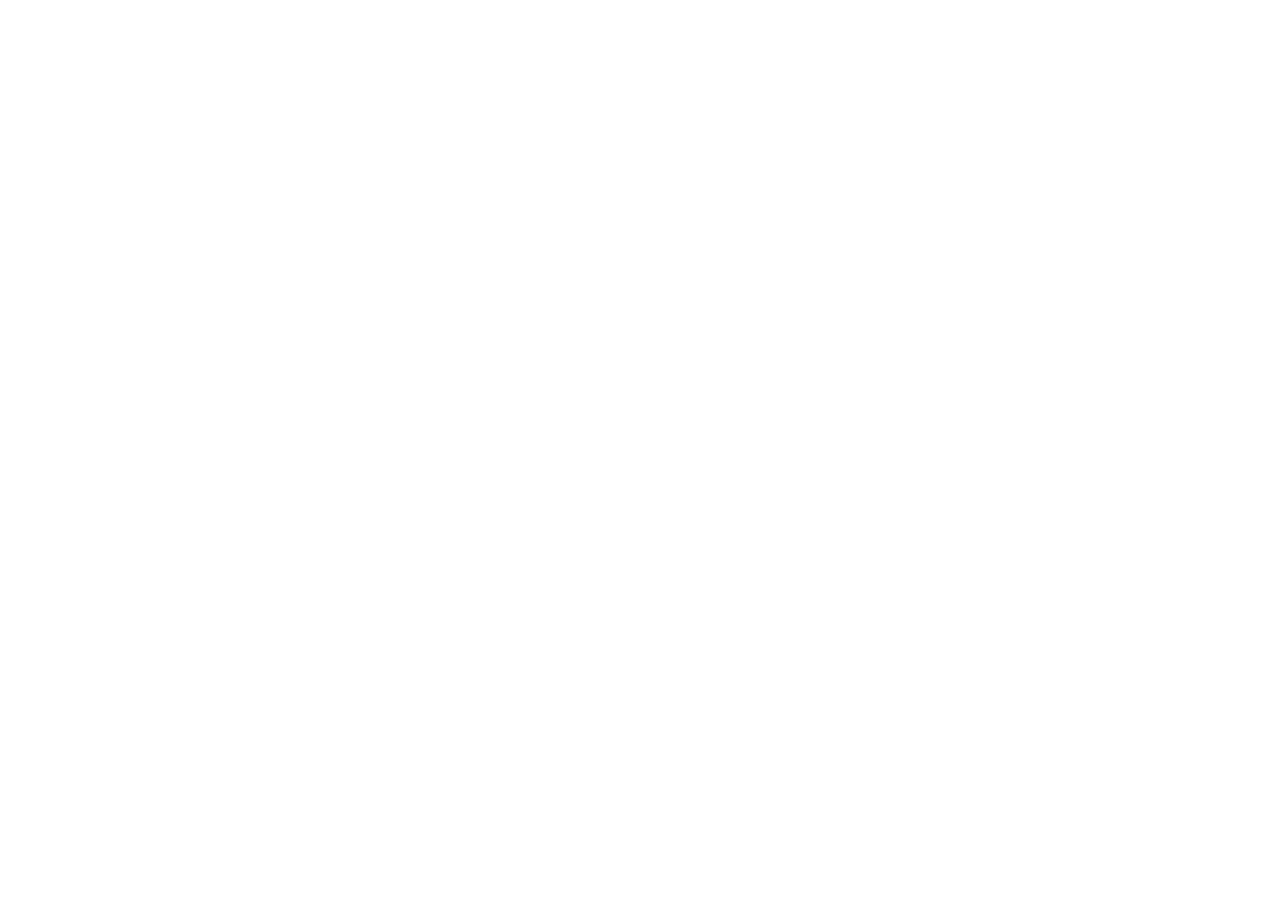
==== page2.html @ 79e6a1f4 "Ver 6 pagina principal fotos agregadas" ====
<!DOCTYPE html>
<html lang="en">

<head>
    <meta charset="UTF-8">
    <meta name="viewport" content="width=device-width, initial-scale=1.0">
    <title>Document</title>
    <link rel="stylesheet" href="./style.css">
    <link rel="stylesheet" href="https://cdn.jsdelivr.net/npm/bootstrap-icons@1.11.1/font/bootstrap-icons.css">
    <link href="https://cdn.jsdelivr.net/npm/bootstrap@5.3.5/dist/css/bootstrap.min.css" rel="stylesheet"
    integrity="sha384-SgOJa3DmI69IUzQ2PVdRZhwQ+dy64/BUtbMJw1MZ8t5HZApcHrRKUc4W0kG879m7" crossorigin="anonymous">
</head>

<body>

</body>

</html>
---- style.css ----
.carousel-control-prev,
.carousel-control-next {
    width: auto;
    opacity: 1;
}

.carousel-control-prev {
    left: 10px;
}

.carousel-control-next {
    right: 10px;
}

.carousel-control-prev-icon,
.carousel-control-next-icon {
    background-size: 50%;
    filter: none;
}

footer {
    background-color: #bebebe !important;
    box-shadow: #8b8787 0px 0px 10px;
}

/* Efectos personalizados */
.hover-effect {
    transition: all 0.3s ease;
}

.hover-effect:hover {
    transform: translateY(-5px);
    box-shadow: 0 10px 20px rgba(0, 0, 0, 0.15) !important;
}

/* Ajuste para la imagen de la card grande */
.card-img-overlay .bg-opacity-25 {
    background: linear-gradient(to top, rgba(0, 0, 0, 0.7) 0%, transparent 100%);
}

/* Asegurar que las imágenes mantengan relación de aspecto */
.object-fit-cover {
    object-fit: cover;
    width: 100%;
}

.card-img-container {
    height: 300px;
    /* Altura fija más grande para las imágenes */
    overflow: hidden;
}

.card-img-container img {
    width: 100%;
    height: 100%;
    object-fit: cover;
    transition: transform 0.3s ease;
}

.card:hover img {
    transform: scale(1.05);
}
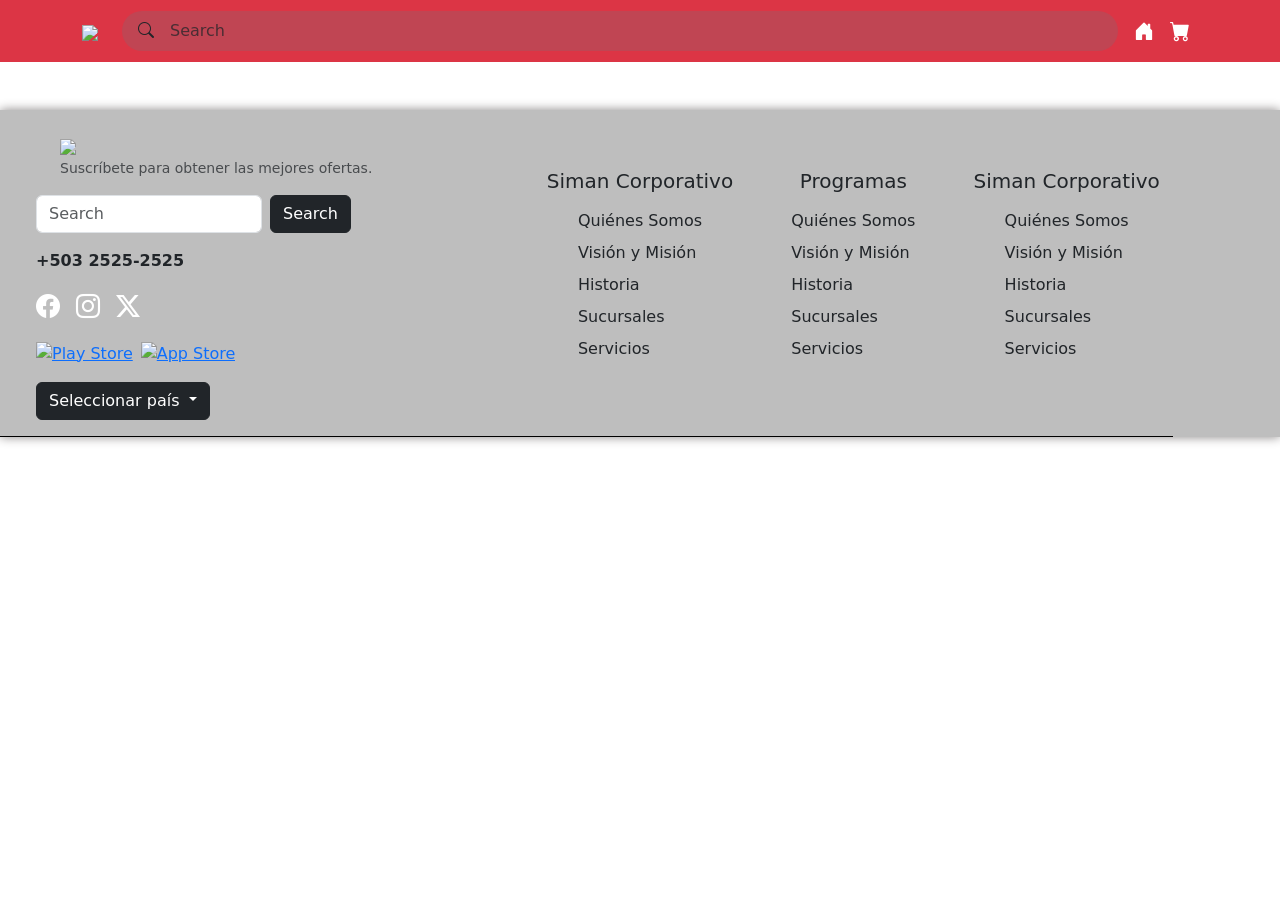
==== commit 6b7c872e: "Ver 6.1 Enlaces" ====
--- a/page2.html
+++ b/page2.html
@@ -4,15 +4,212 @@
 <head>
     <meta charset="UTF-8">
     <meta name="viewport" content="width=device-width, initial-scale=1.0">
-    <title>Document</title>
+    <title>Carrito</title>
     <link rel="stylesheet" href="./style.css">
     <link rel="stylesheet" href="https://cdn.jsdelivr.net/npm/bootstrap-icons@1.11.1/font/bootstrap-icons.css">
     <link href="https://cdn.jsdelivr.net/npm/bootstrap@5.3.5/dist/css/bootstrap.min.css" rel="stylesheet"
-    integrity="sha384-SgOJa3DmI69IUzQ2PVdRZhwQ+dy64/BUtbMJw1MZ8t5HZApcHrRKUc4W0kG879m7" crossorigin="anonymous">
+        integrity="sha384-SgOJa3DmI69IUzQ2PVdRZhwQ+dy64/BUtbMJw1MZ8t5HZApcHrRKUc4W0kG879m7" crossorigin="anonymous">
 </head>
 
 <body>
 
 </body>
-
+<!-- Navbar-->
+<nav class="navbar navbar-expand-lg bg-danger">
+    <div class="container">
+        <button class="navbar-toggler" type="button" data-bs-toggle="collapse" data-bs-target="#navbarExample">
+            <span class="navbar-toggler-icon"></span>
+        </button>
+
+        <a class="navbar-brand" href="#">
+            <img src="https://siman.vtexassets.com/assets/vtex.file-manager-graphql/images/c572d707-532e-46b5-95fd-92bbe236df14___02caa8686a6684d6dae97c291b68bf42.gif"
+                width="200" />
+        </a>
+
+        <div class="collapse navbar-collapse" id="navbarExample">
+            <div class="d-flex justify-content-center w-100 px-2">
+                <form class="w-100 position-relative" style="width: 70%;">
+                    <input type="text" class="form-control border-0 bg-secondary bg-opacity-25 rounded-pill py-2 ps-5"
+                        style="outline: none;" placeholder="Search" />
+                    <span class="position-absolute top-50 start-0 translate-middle-y ms-3">
+                        <i class="bi bi-search"></i>
+                    </span>
+                </form>
+            </div>
+
+            <ul class="navbar-nav ms-auto">
+                <li class="nav-item d-none d-lg-block">
+                    <a class="nav-link active text-white" href="./index.html" title="Home">
+                        <i class="bi bi-house-door-fill fs-5"></i>
+                    </a>
+                </li>
+                <li class="nav-item d-none d-lg-block">
+                    <a class="nav-link text-white" href="./page2.html" title="Carrito">
+                        <i class="bi bi-cart-fill fs-5"></i>
+                    </a>
+                </li>
+                <li class="nav-item d-lg-none">
+                    <a class="nav-link active text-white" href="#">
+                        <i class="bi bi-house-door-fill fs-5 me-2"></i>Home
+                    </a>
+                </li>
+                <li class="nav-item d-lg-none">
+                    <a class="nav-link text-white" href="#">
+                        <i class="bi bi-cart-fill fs-5 me-2"></i>Carrito
+                    </a>
+                </li>
+            </ul>
+        </div>
+    </div>
+</nav>
+
+
+<footer class="mt-5">
+    <div class="row mx-0">
+        <!-- Columna 1 logo siman e informacion de contacto -->
+        <div
+            class="col-lg-5 d-flex flex-column align-items-center align-items-md-start py-3 border-bottom border-md-bottom-0 border-black">
+            <figure class="figure px-5 text-center text-md-start mt-2">
+                <img src="https://tvgt.vtexassets.com/arquivos/logo-footer.png" width="50%" />
+                <figcaption class="figure-caption">Suscríbete para obtener las mejores ofertas.</figcaption>
+            </figure>
+            <form class="d-flex w-70 px-4 mb-3" role="search">
+                <input class="form-control me-2" type="search" placeholder="Search" aria-label="Search">
+                <button class="btn btn-dark" type="submit">Search</button>
+            </form>
+
+            <!-- Número de teléfono -->
+            <div class="px-4 mb-3 w-70">
+                <p class="fw-bold mb-0 text-dark">+503 2525-2525</p>
+            </div>
+
+            <!-- Redes sociales -->
+            <div class="px-4 mb-3 w-70 d-flex gap-3">
+                <a href="#" class="text-white"><i class="bi bi-facebook fs-4"></i></a>
+                <a href="#" class="text-white"><i class="bi bi-instagram fs-4"></i></a>
+                <a href="#" class="text-white"><i class="bi bi-twitter-x fs-4"></i></a>
+            </div>
+
+            <!-- Logos de app stores -->
+            <div class="px-4 mb-3 w-70 d-flex gap-2">
+                <a href="#">
+                    <img src="https://upload.wikimedia.org/wikipedia/commons/thumb/7/78/Google_Play_Store_badge_EN.svg/2560px-Google_Play_Store_badge_EN.svg.png"
+                        alt="Play Store" style="height: 40px;">
+                </a>
+                <a href="#">
+                    <img src="https://upload.wikimedia.org/wikipedia/commons/thumb/3/3c/Download_on_the_App_Store_Badge.svg/2560px-Download_on_the_App_Store_Badge.svg.png"
+                        alt="App Store" style="height: 40px;">
+                </a>
+            </div>
+
+            <!-- Botón para cambiar país -->
+            <div class="px-4 w-70">
+                <div class="dropdown ">
+                    <button class="btn btn-dark dropdown-toggle" type="button" id="countryDropdown"
+                        data-bs-toggle="dropdown" aria-expanded="false">
+                        Seleccionar país
+                    </button>
+                    <ul class="dropdown-menu" aria-labelledby="countryDropdown">
+                        <li><a class="dropdown-item" href="#">El Salvador</a></li>
+                        <li><a class="dropdown-item" href="#">Guatemala</a></li>
+                        <li><a class="dropdown-item" href="#">Costa Rica</a></li>
+                    </ul>
+                </div>
+            </div>
+        </div>
+
+        <!--informacion en general -->
+        <div
+            class="col-lg-2 d-flex flex-column justify-content-center align-items-center py-3 border-bottom border-md-bottom-0 border-md-end border-black">
+            <h5 class="d-none d-lg-block mb-3 text-dark">Siman Corporativo</h5>
+
+            <div class="dropdown d-lg-none">
+                <button class="btn bg-transparent border-0 text-dark dropdown-toggle" type="button"
+                    id="corporateDropdown" data-bs-toggle="dropdown" aria-expanded="false">
+                    Siman Corporativo
+                </button>
+                <ul class="dropdown-menu bg-secondary border-0" aria-labelledby="corporateDropdown">
+                    <li><a class="dropdown-item" href="#">Quiénes Somos</a></li>
+                    <li><a class="dropdown-item" href="#">Visión y Misión</a></li>
+                    <li><a class="dropdown-item" href="#">Historia</a></li>
+                    <li><a class="dropdown-item" href="#">Sucursales</a></li>
+                    <li><a class="dropdown-item" href="#">Servicios</a></li>
+                </ul>
+            </div>
+
+
+            <ul class="list-unstyled d-none d-lg-block text-center text-lg-start">
+                <li class="mb-2"><a href="#" class="text-dark text-decoration-none">Quiénes Somos</a></li>
+                <li class="mb-2"><a href="#" class="text-dark text-decoration-none">Visión y Misión</a></li>
+                <li class="mb-2"><a href="#" class="text-dark text-decoration-none">Historia</a></li>
+                <li class="mb-2"><a href="#" class="text-dark text-decoration-none">Sucursales</a></li>
+                <li><a href="#" class="text-dark text-decoration-none">Servicios</a></li>
+            </ul>
+        </div>
+
+        <div
+            class="col-lg-2 d-flex flex-column justify-content-center align-items-center py-3 border-bottom border-md-bottom-0 border-md-end border-black">
+
+            <h5 class="d-none d-lg-block mb-3 text-dark">Programas</h5>
+
+
+            <div class="dropdown d-lg-none">
+                <button class="btn bg-transparent border-0 text-dark dropdown-toggle" type="button"
+                    id="corporateDropdown" data-bs-toggle="dropdown" aria-expanded="false">
+                    Programas
+                </button>
+                <ul class="dropdown-menu bg-secondary border-0" aria-labelledby="corporateDropdown">
+                    <li><a class="dropdown-item" href="#">Quiénes Somos</a></li>
+                    <li><a class="dropdown-item" href="#">Visión y Misión</a></li>
+                    <li><a class="dropdown-item" href="#">Historia</a></li>
+                    <li><a class="dropdown-item" href="#">Sucursales</a></li>
+                    <li><a class="dropdown-item" href="#">Servicios</a></li>
+                </ul>
+            </div>
+
+
+            <ul class="list-unstyled d-none d-lg-block text-center text-lg-start">
+                <li class="mb-2"><a href="#" class="text-dark text-decoration-none">Quiénes Somos</a></li>
+                <li class="mb-2"><a href="#" class="text-dark text-decoration-none">Visión y Misión</a></li>
+                <li class="mb-2"><a href="#" class="text-dark text-decoration-none">Historia</a></li>
+                <li class="mb-2"><a href="#" class="text-dark text-decoration-none">Sucursales</a></li>
+                <li><a href="#" class="text-dark text-decoration-none">Servicios</a></li>
+            </ul>
+        </div>
+
+        <div
+            class="col-lg-2 d-flex flex-column justify-content-center align-items-center py-3 border-bottom border-md-bottom-0 border-md-end border-black">
+            <h5 class="d-none d-lg-block mb-3 text-dark">Siman Corporativo</h5>
+
+            <div class="dropdown d-lg-none">
+                <button class="btn bg-transparent border-0 text-dark dropdown-toggle" type="button"
+                    id="corporateDropdown" data-bs-toggle="dropdown" aria-expanded="false">
+                    Siman Corporativo
+                </button>
+                <ul class="dropdown-menu bg-secondary border-0" aria-labelledby="corporateDropdown">
+                    <li><a class="dropdown-item" href="#">Quiénes Somos</a></li>
+                    <li><a class="dropdown-item" href="#">Visión y Misión</a></li>
+                    <li><a class="dropdown-item" href="#">Historia</a></li>
+                    <li><a class="dropdown-item" href="#">Sucursales</a></li>
+                    <li><a class="dropdown-item" href="#">Servicios</a></li>
+                </ul>
+            </div>
+
+            <ul class="list-unstyled d-none d-lg-block text-center text-lg-start">
+                <li class="mb-2"><a href="#" class="text-dark text-decoration-none">Quiénes Somos</a></li>
+                <li class="mb-2"><a href="#" class="text-dark text-decoration-none">Visión y Misión</a></li>
+                <li class="mb-2"><a href="#" class="text-dark text-decoration-none">Historia</a></li>
+                <li class="mb-2"><a href="#" class="text-dark text-decoration-none">Sucursales</a></li>
+                <li><a href="#" class="text-dark text-decoration-none">Servicios</a></li>
+            </ul>
+        </div>
+    </div>
+
+</footer>
+
+
+
+<script src="https://cdn.jsdelivr.net/npm/bootstrap@5.3.5/dist/js/bootstrap.bundle.min.js"
+integrity="sha384-k6d4wzSIapyDyv1kpU366/PK5hCdSbCRGRCMv+eplOQJWyd1fbcAu9OCUj5zNLiq"
+crossorigin="anonymous"></script>
 </html>
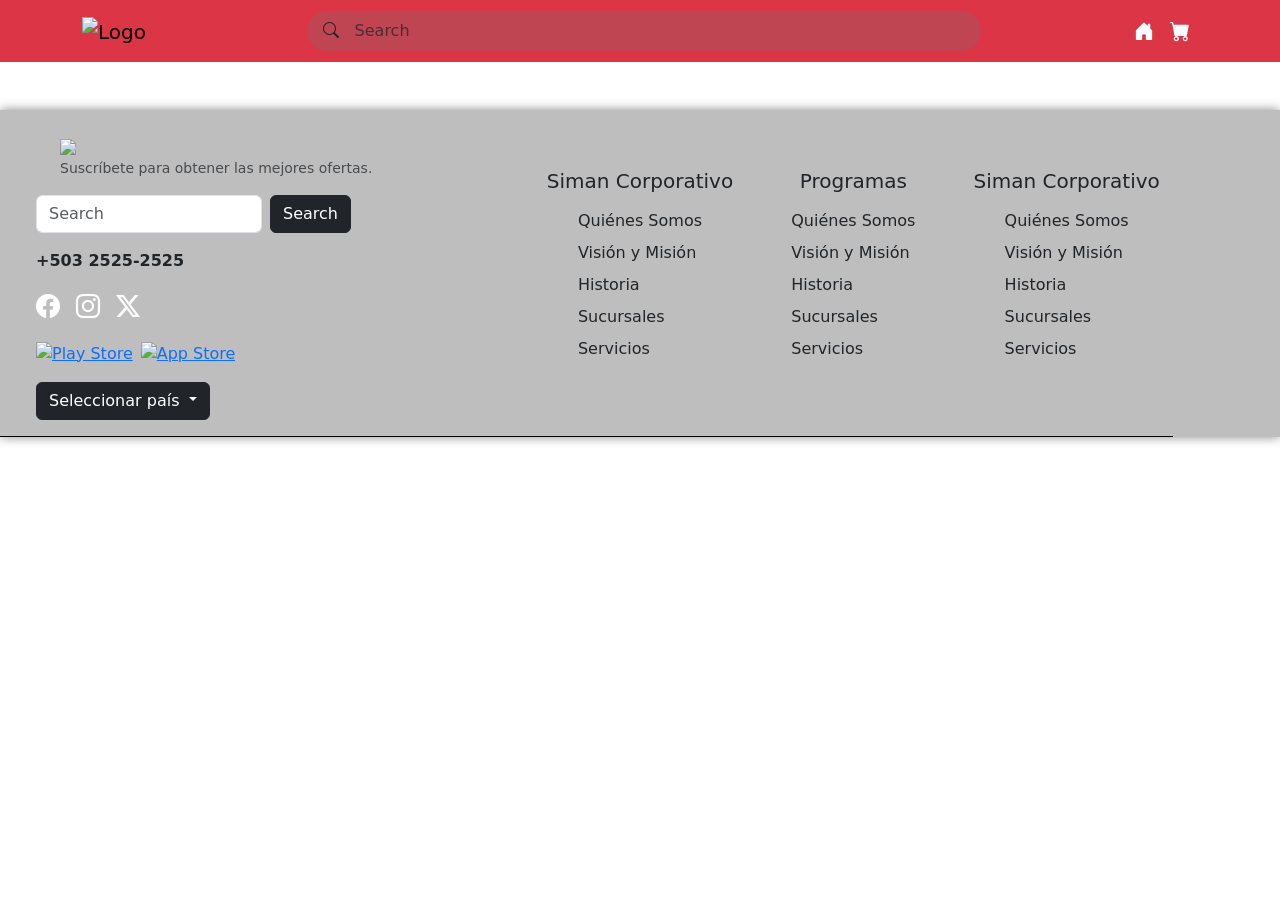
==== commit 9dca6924: "Ver 7.0 pagina principal final" ====
--- a/page2.html
+++ b/page2.html
@@ -14,23 +14,26 @@
 <body>
 
 </body>
-<!-- Navbar-->
+<!-- Navbar -->
 <nav class="navbar navbar-expand-lg bg-danger">
     <div class="container">
-        <button class="navbar-toggler" type="button" data-bs-toggle="collapse" data-bs-target="#navbarExample">
+        <button class="navbar-toggler" type="button" data-bs-toggle="collapse" data-bs-target="#navbarExample"
+            aria-controls="navbarExample" aria-expanded="false" aria-label="Toggle navigation">
             <span class="navbar-toggler-icon"></span>
         </button>
 
-        <a class="navbar-brand" href="#">
+        <a class="navbar-brand" href="./index.html">
             <img src="https://siman.vtexassets.com/assets/vtex.file-manager-graphql/images/c572d707-532e-46b5-95fd-92bbe236df14___02caa8686a6684d6dae97c291b68bf42.gif"
-                width="200" />
+                width="200" alt="Logo" />
         </a>
 
         <div class="collapse navbar-collapse" id="navbarExample">
-            <div class="d-flex justify-content-center w-100 px-2">
-                <form class="w-100 position-relative" style="width: 70%;">
-                    <input type="text" class="form-control border-0 bg-secondary bg-opacity-25 rounded-pill py-2 ps-5"
-                        style="outline: none;" placeholder="Search" />
+            <div class="d-flex justify-content-center w-100">
+                <form class="w-100 position-relative" style="max-width: 70%">
+                    <label for="searchInput" class="visually-hidden">Buscar</label>
+                    <input type="text" id="searchInput"
+                        class="form-control border-0 bg-secondary bg-opacity-25 rounded-pill py-2 ps-5"
+                        placeholder="Search" />
                     <span class="position-absolute top-50 start-0 translate-middle-y ms-3">
                         <i class="bi bi-search"></i>
                     </span>
@@ -39,7 +42,7 @@
 
             <ul class="navbar-nav ms-auto">
                 <li class="nav-item d-none d-lg-block">
-                    <a class="nav-link active text-white" href="./index.html" title="Home">
+                    <a class="nav-link active text-white" href="./index.html" title="Home" aria-current="page">
                         <i class="bi bi-house-door-fill fs-5"></i>
                     </a>
                 </li>
@@ -49,12 +52,12 @@
                     </a>
                 </li>
                 <li class="nav-item d-lg-none">
-                    <a class="nav-link active text-white" href="#">
+                    <a class="nav-link active text-white" href="./index.html" aria-current="page">
                         <i class="bi bi-house-door-fill fs-5 me-2"></i>Home
                     </a>
                 </li>
                 <li class="nav-item d-lg-none">
-                    <a class="nav-link text-white" href="#">
+                    <a class="nav-link text-white" href="./page2.html">
                         <i class="bi bi-cart-fill fs-5 me-2"></i>Carrito
                     </a>
                 </li>
@@ -64,6 +67,7 @@
 </nav>
 
 
+<!-- Footer -->
 <footer class="mt-5">
     <div class="row mx-0">
         <!-- Columna 1 logo siman e informacion de contacto -->
@@ -210,6 +214,7 @@
 
 
 <script src="https://cdn.jsdelivr.net/npm/bootstrap@5.3.5/dist/js/bootstrap.bundle.min.js"
-integrity="sha384-k6d4wzSIapyDyv1kpU366/PK5hCdSbCRGRCMv+eplOQJWyd1fbcAu9OCUj5zNLiq"
-crossorigin="anonymous"></script>
+    integrity="sha384-k6d4wzSIapyDyv1kpU366/PK5hCdSbCRGRCMv+eplOQJWyd1fbcAu9OCUj5zNLiq"
+    crossorigin="anonymous"></script>
+
 </html>
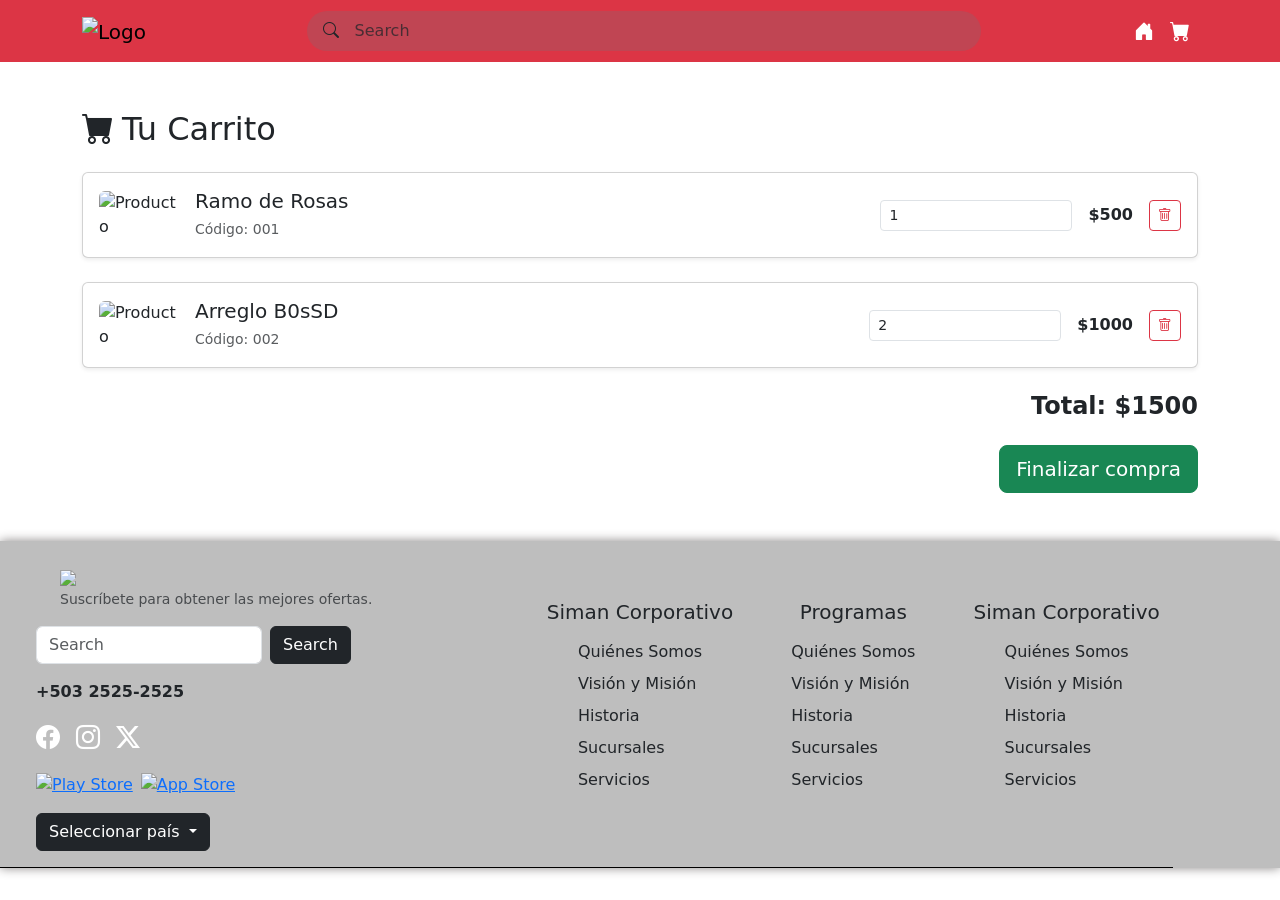
==== commit 9ed615c3: "Ver 8.0 Arreglos y carrito" ====
--- a/page2.html
+++ b/page2.html
@@ -13,208 +13,262 @@
 
 <body>
 
-</body>
-<!-- Navbar -->
-<nav class="navbar navbar-expand-lg bg-danger">
-    <div class="container">
-        <button class="navbar-toggler" type="button" data-bs-toggle="collapse" data-bs-target="#navbarExample"
-            aria-controls="navbarExample" aria-expanded="false" aria-label="Toggle navigation">
-            <span class="navbar-toggler-icon"></span>
-        </button>
-
-        <a class="navbar-brand" href="./index.html">
-            <img src="https://siman.vtexassets.com/assets/vtex.file-manager-graphql/images/c572d707-532e-46b5-95fd-92bbe236df14___02caa8686a6684d6dae97c291b68bf42.gif"
-                width="200" alt="Logo" />
-        </a>
-
-        <div class="collapse navbar-collapse" id="navbarExample">
-            <div class="d-flex justify-content-center w-100">
-                <form class="w-100 position-relative" style="max-width: 70%">
-                    <label for="searchInput" class="visually-hidden">Buscar</label>
-                    <input type="text" id="searchInput"
-                        class="form-control border-0 bg-secondary bg-opacity-25 rounded-pill py-2 ps-5"
-                        placeholder="Search" />
-                    <span class="position-absolute top-50 start-0 translate-middle-y ms-3">
-                        <i class="bi bi-search"></i>
-                    </span>
-                </form>
-            </div>
-
-            <ul class="navbar-nav ms-auto">
-                <li class="nav-item d-none d-lg-block">
-                    <a class="nav-link active text-white" href="./index.html" title="Home" aria-current="page">
-                        <i class="bi bi-house-door-fill fs-5"></i>
-                    </a>
-                </li>
-                <li class="nav-item d-none d-lg-block">
-                    <a class="nav-link text-white" href="./page2.html" title="Carrito">
-                        <i class="bi bi-cart-fill fs-5"></i>
-                    </a>
-                </li>
-                <li class="nav-item d-lg-none">
-                    <a class="nav-link active text-white" href="./index.html" aria-current="page">
-                        <i class="bi bi-house-door-fill fs-5 me-2"></i>Home
-                    </a>
-                </li>
-                <li class="nav-item d-lg-none">
-                    <a class="nav-link text-white" href="./page2.html">
-                        <i class="bi bi-cart-fill fs-5 me-2"></i>Carrito
-                    </a>
-                </li>
-            </ul>
+
+    <!-- Navbar -->
+    <nav class="navbar navbar-expand-lg bg-danger">
+        <div class="container">
+            <button class="navbar-toggler" type="button" data-bs-toggle="collapse" data-bs-target="#navbarExample"
+                aria-controls="navbarExample" aria-expanded="false" aria-label="Toggle navigation">
+                <span class="navbar-toggler-icon"></span>
+            </button>
+            <!-- Logo -->
+            <a class="navbar-brand" href="./index.html">
+                <img src="https://siman.vtexassets.com/assets/vtex.file-manager-graphql/images/c572d707-532e-46b5-95fd-92bbe236df14___02caa8686a6684d6dae97c291b68bf42.gif"
+                    width="200" alt="Logo" />
+            </a>
+            <!-- Buscador y enlaces -->
+            <div class="collapse navbar-collapse" id="navbarExample">
+                <div class="d-flex justify-content-center w-100">
+                    <form class="w-100 position-relative" style="max-width: 70%">
+                        <label for="searchInput" class="visually-hidden">Buscar</label>
+                        <input type="text" id="searchInput"
+                            class="form-control border-0 bg-secondary bg-opacity-25 rounded-pill py-2 ps-5"
+                            placeholder="Search" />
+                        <span class="position-absolute top-50 start-0 translate-middle-y ms-3">
+                            <i class="bi bi-search"></i>
+                        </span>
+                    </form>
+                </div>
+
+                <ul class="navbar-nav ms-auto">
+                    <li class="nav-item d-none d-lg-block">
+                        <a class="nav-link active text-white" href="./index.html" title="Home" aria-current="page">
+                            <i class="bi bi-house-door-fill fs-5"></i>
+                        </a>
+                    </li>
+                    <li class="nav-item d-none d-lg-block">
+                        <a class="nav-link text-white" href="./page2.html" title="Carrito">
+                            <i class="bi bi-cart-fill fs-5"></i>
+                        </a>
+                    </li>
+                    <li class="nav-item d-lg-none">
+                        <a class="nav-link active text-white" href="./index.html" aria-current="page">
+                            <i class="bi bi-house-door-fill fs-5 me-2"></i>Home
+                        </a>
+                    </li>
+                    <li class="nav-item d-lg-none">
+                        <a class="nav-link text-white" href="./page2.html">
+                            <i class="bi bi-cart-fill fs-5 me-2"></i>Carrito
+                        </a>
+                    </li>
+                </ul>
+            </div>
+        </div>
+    </nav>
+
+
+    <!-- Carrito -->
+    <div class="container my-5">
+        <h2 class="mb-4"><i class="bi bi-cart-fill me-2"></i>Tu Carrito</h2>
+
+        <div class="row g-4">
+            <!-- Producto 1 -->
+            <div class="col-12">
+                <div class="card shadow-sm">
+                    <div class="card-body d-flex flex-column flex-md-row align-items-center justify-content-between">
+                        <div class="d-flex align-items-center">
+                            <img src="https://siman.vtexassets.com/arquivos/ids/6806793-500-auto?v=638816514966930000&width=500&height=auto&aspect=true" class="rounded me-3" alt="Producto" width="80">
+                            <div>
+                                <h5 class="mb-1">Ramo de Rosas</h5>
+                                <small class="text-muted">Código: 001</small>
+                            </div>
+                        </div>
+                        <div class="mt-3 mt-md-0 d-flex align-items-center gap-3">
+                            <input type="number" class="form-control form-control-sm w-auto" value="1" min="1">
+                            <span class="fw-bold">$500</span>
+                            <button class="btn btn-sm btn-outline-danger"><i class="bi bi-trash"></i></button>
+                        </div>
+                    </div>
+                </div>
+            </div>
+
+            <!-- Producto 2 -->
+            <div class="col-12">
+                <div class="card shadow-sm">
+                    <div class="card-body d-flex flex-column flex-md-row align-items-center justify-content-between">
+                        <div class="d-flex align-items-center">
+                            <img src="https://siman.vtexassets.com/arquivos/ids/6806819-500-auto?v=638809593708270000&width=500&height=auto&aspect=true" class="rounded me-3" alt="Producto" width="80">
+                            <div>
+                                <h5 class="mb-1">Arreglo B0sSD</h5>
+                                <small class="text-muted">Código: 002</small>
+                            </div>
+                        </div>
+                        <div class="mt-3 mt-md-0 d-flex align-items-center gap-3">
+                            <input type="number" class="form-control form-control-sm w-auto" value="2" min="1">
+                            <span class="fw-bold">$1000</span>
+                            <button class="btn btn-sm btn-outline-danger"><i class="bi bi-trash"></i></button>
+                        </div>
+                    </div>
+                </div>
+            </div>
+
+            <!-- Resumen -->
+            <div class="col-12 text-end">
+                <h4 class="fw-bold">Total: $1500</h4>
+                <button class="btn btn-success btn-lg mt-3">Finalizar compra</button>
+            </div>
         </div>
     </div>
-</nav>
-
-
-<!-- Footer -->
-<footer class="mt-5">
-    <div class="row mx-0">
-        <!-- Columna 1 logo siman e informacion de contacto -->
-        <div
-            class="col-lg-5 d-flex flex-column align-items-center align-items-md-start py-3 border-bottom border-md-bottom-0 border-black">
-            <figure class="figure px-5 text-center text-md-start mt-2">
-                <img src="https://tvgt.vtexassets.com/arquivos/logo-footer.png" width="50%" />
-                <figcaption class="figure-caption">Suscríbete para obtener las mejores ofertas.</figcaption>
-            </figure>
-            <form class="d-flex w-70 px-4 mb-3" role="search">
-                <input class="form-control me-2" type="search" placeholder="Search" aria-label="Search">
-                <button class="btn btn-dark" type="submit">Search</button>
-            </form>
-
-            <!-- Número de teléfono -->
-            <div class="px-4 mb-3 w-70">
-                <p class="fw-bold mb-0 text-dark">+503 2525-2525</p>
-            </div>
-
-            <!-- Redes sociales -->
-            <div class="px-4 mb-3 w-70 d-flex gap-3">
-                <a href="#" class="text-white"><i class="bi bi-facebook fs-4"></i></a>
-                <a href="#" class="text-white"><i class="bi bi-instagram fs-4"></i></a>
-                <a href="#" class="text-white"><i class="bi bi-twitter-x fs-4"></i></a>
-            </div>
-
-            <!-- Logos de app stores -->
-            <div class="px-4 mb-3 w-70 d-flex gap-2">
-                <a href="#">
-                    <img src="https://upload.wikimedia.org/wikipedia/commons/thumb/7/78/Google_Play_Store_badge_EN.svg/2560px-Google_Play_Store_badge_EN.svg.png"
-                        alt="Play Store" style="height: 40px;">
-                </a>
-                <a href="#">
-                    <img src="https://upload.wikimedia.org/wikipedia/commons/thumb/3/3c/Download_on_the_App_Store_Badge.svg/2560px-Download_on_the_App_Store_Badge.svg.png"
-                        alt="App Store" style="height: 40px;">
-                </a>
-            </div>
-
-            <!-- Botón para cambiar país -->
-            <div class="px-4 w-70">
-                <div class="dropdown ">
-                    <button class="btn btn-dark dropdown-toggle" type="button" id="countryDropdown"
-                        data-bs-toggle="dropdown" aria-expanded="false">
-                        Seleccionar país
+
+    <!-- Footer -->
+    <footer class="mt-5">
+        <div class="row mx-0">
+            <!-- Columna 1 logo siman e informacion de contacto -->
+            <div
+                class="col-lg-5 d-flex flex-column align-items-center align-items-md-start py-3 border-bottom border-md-bottom-0 border-black">
+                <figure class="figure px-5 text-center text-md-start mt-2">
+                    <img src="https://tvgt.vtexassets.com/arquivos/logo-footer.png" width="50%" />
+                    <figcaption class="figure-caption">Suscríbete para obtener las mejores ofertas.</figcaption>
+                </figure>
+                <form class="d-flex w-70 px-4 mb-3" role="search">
+                    <input class="form-control me-2" type="search" placeholder="Search" aria-label="Search">
+                    <button class="btn btn-dark" type="submit">Search</button>
+                </form>
+
+                <!-- Número de teléfono -->
+                <div class="px-4 mb-3 w-70">
+                    <p class="fw-bold mb-0 text-dark">+503 2525-2525</p>
+                </div>
+
+                <!-- Redes sociales -->
+                <div class="px-4 mb-3 w-70 d-flex gap-3">
+                    <a href="#" class="text-white"><i class="bi bi-facebook fs-4"></i></a>
+                    <a href="#" class="text-white"><i class="bi bi-instagram fs-4"></i></a>
+                    <a href="#" class="text-white"><i class="bi bi-twitter-x fs-4"></i></a>
+                </div>
+
+                <!-- Logos de app stores -->
+                <div class="px-4 mb-3 w-70 d-flex gap-2">
+                    <a href="#">
+                        <img src="https://upload.wikimedia.org/wikipedia/commons/thumb/7/78/Google_Play_Store_badge_EN.svg/2560px-Google_Play_Store_badge_EN.svg.png"
+                            alt="Play Store" style="height: 40px;">
+                    </a>
+                    <a href="#">
+                        <img src="https://upload.wikimedia.org/wikipedia/commons/thumb/3/3c/Download_on_the_App_Store_Badge.svg/2560px-Download_on_the_App_Store_Badge.svg.png"
+                            alt="App Store" style="height: 40px;">
+                    </a>
+                </div>
+
+                <!-- Botón para cambiar país -->
+                <div class="px-4 w-70">
+                    <div class="dropdown ">
+                        <button class="btn btn-dark dropdown-toggle" type="button" id="countryDropdown"
+                            data-bs-toggle="dropdown" aria-expanded="false">
+                            Seleccionar país
+                        </button>
+                        <ul class="dropdown-menu" aria-labelledby="countryDropdown">
+                            <li><a class="dropdown-item" href="#">El Salvador</a></li>
+                            <li><a class="dropdown-item" href="#">Guatemala</a></li>
+                            <li><a class="dropdown-item" href="#">Costa Rica</a></li>
+                        </ul>
+                    </div>
+                </div>
+            </div>
+
+            <!--informacion en general -->
+            <div
+                class="col-lg-2 d-flex flex-column justify-content-center align-items-center py-3 border-bottom border-md-bottom-0 border-md-end border-black">
+                <h5 class="d-none d-lg-block mb-3 text-dark">Siman Corporativo</h5>
+
+                <div class="dropdown d-lg-none">
+                    <button class="btn bg-transparent border-0 text-dark dropdown-toggle" type="button"
+                        id="corporateDropdown" data-bs-toggle="dropdown" aria-expanded="false">
+                        Siman Corporativo
                     </button>
-                    <ul class="dropdown-menu" aria-labelledby="countryDropdown">
-                        <li><a class="dropdown-item" href="#">El Salvador</a></li>
-                        <li><a class="dropdown-item" href="#">Guatemala</a></li>
-                        <li><a class="dropdown-item" href="#">Costa Rica</a></li>
+                    <ul class="dropdown-menu bg-secondary border-0" aria-labelledby="corporateDropdown">
+                        <li><a class="dropdown-item" href="#">Quiénes Somos</a></li>
+                        <li><a class="dropdown-item" href="#">Visión y Misión</a></li>
+                        <li><a class="dropdown-item" href="#">Historia</a></li>
+                        <li><a class="dropdown-item" href="#">Sucursales</a></li>
+                        <li><a class="dropdown-item" href="#">Servicios</a></li>
                     </ul>
                 </div>
+
+
+                <ul class="list-unstyled d-none d-lg-block text-center text-lg-start">
+                    <li class="mb-2"><a href="#" class="text-dark text-decoration-none">Quiénes Somos</a></li>
+                    <li class="mb-2"><a href="#" class="text-dark text-decoration-none">Visión y Misión</a></li>
+                    <li class="mb-2"><a href="#" class="text-dark text-decoration-none">Historia</a></li>
+                    <li class="mb-2"><a href="#" class="text-dark text-decoration-none">Sucursales</a></li>
+                    <li><a href="#" class="text-dark text-decoration-none">Servicios</a></li>
+                </ul>
+            </div>
+
+            <div
+                class="col-lg-2 d-flex flex-column justify-content-center align-items-center py-3 border-bottom border-md-bottom-0 border-md-end border-black">
+
+                <h5 class="d-none d-lg-block mb-3 text-dark">Programas</h5>
+
+
+                <div class="dropdown d-lg-none">
+                    <button class="btn bg-transparent border-0 text-dark dropdown-toggle" type="button"
+                        id="corporateDropdown" data-bs-toggle="dropdown" aria-expanded="false">
+                        Programas
+                    </button>
+                    <ul class="dropdown-menu bg-secondary border-0" aria-labelledby="corporateDropdown">
+                        <li><a class="dropdown-item" href="#">Quiénes Somos</a></li>
+                        <li><a class="dropdown-item" href="#">Visión y Misión</a></li>
+                        <li><a class="dropdown-item" href="#">Historia</a></li>
+                        <li><a class="dropdown-item" href="#">Sucursales</a></li>
+                        <li><a class="dropdown-item" href="#">Servicios</a></li>
+                    </ul>
+                </div>
+
+
+                <ul class="list-unstyled d-none d-lg-block text-center text-lg-start">
+                    <li class="mb-2"><a href="#" class="text-dark text-decoration-none">Quiénes Somos</a></li>
+                    <li class="mb-2"><a href="#" class="text-dark text-decoration-none">Visión y Misión</a></li>
+                    <li class="mb-2"><a href="#" class="text-dark text-decoration-none">Historia</a></li>
+                    <li class="mb-2"><a href="#" class="text-dark text-decoration-none">Sucursales</a></li>
+                    <li><a href="#" class="text-dark text-decoration-none">Servicios</a></li>
+                </ul>
+            </div>
+
+            <div
+                class="col-lg-2 d-flex flex-column justify-content-center align-items-center py-3 border-bottom border-md-bottom-0 border-md-end border-black">
+                <h5 class="d-none d-lg-block mb-3 text-dark">Siman Corporativo</h5>
+
+                <div class="dropdown d-lg-none">
+                    <button class="btn bg-transparent border-0 text-dark dropdown-toggle" type="button"
+                        id="corporateDropdown" data-bs-toggle="dropdown" aria-expanded="false">
+                        Siman Corporativo
+                    </button>
+                    <ul class="dropdown-menu bg-secondary border-0" aria-labelledby="corporateDropdown">
+                        <li><a class="dropdown-item" href="#">Quiénes Somos</a></li>
+                        <li><a class="dropdown-item" href="#">Visión y Misión</a></li>
+                        <li><a class="dropdown-item" href="#">Historia</a></li>
+                        <li><a class="dropdown-item" href="#">Sucursales</a></li>
+                        <li><a class="dropdown-item" href="#">Servicios</a></li>
+                    </ul>
+                </div>
+
+                <ul class="list-unstyled d-none d-lg-block text-center text-lg-start">
+                    <li class="mb-2"><a href="#" class="text-dark text-decoration-none">Quiénes Somos</a></li>
+                    <li class="mb-2"><a href="#" class="text-dark text-decoration-none">Visión y Misión</a></li>
+                    <li class="mb-2"><a href="#" class="text-dark text-decoration-none">Historia</a></li>
+                    <li class="mb-2"><a href="#" class="text-dark text-decoration-none">Sucursales</a></li>
+                    <li><a href="#" class="text-dark text-decoration-none">Servicios</a></li>
+                </ul>
             </div>
         </div>
 
-        <!--informacion en general -->
-        <div
-            class="col-lg-2 d-flex flex-column justify-content-center align-items-center py-3 border-bottom border-md-bottom-0 border-md-end border-black">
-            <h5 class="d-none d-lg-block mb-3 text-dark">Siman Corporativo</h5>
-
-            <div class="dropdown d-lg-none">
-                <button class="btn bg-transparent border-0 text-dark dropdown-toggle" type="button"
-                    id="corporateDropdown" data-bs-toggle="dropdown" aria-expanded="false">
-                    Siman Corporativo
-                </button>
-                <ul class="dropdown-menu bg-secondary border-0" aria-labelledby="corporateDropdown">
-                    <li><a class="dropdown-item" href="#">Quiénes Somos</a></li>
-                    <li><a class="dropdown-item" href="#">Visión y Misión</a></li>
-                    <li><a class="dropdown-item" href="#">Historia</a></li>
-                    <li><a class="dropdown-item" href="#">Sucursales</a></li>
-                    <li><a class="dropdown-item" href="#">Servicios</a></li>
-                </ul>
-            </div>
-
-
-            <ul class="list-unstyled d-none d-lg-block text-center text-lg-start">
-                <li class="mb-2"><a href="#" class="text-dark text-decoration-none">Quiénes Somos</a></li>
-                <li class="mb-2"><a href="#" class="text-dark text-decoration-none">Visión y Misión</a></li>
-                <li class="mb-2"><a href="#" class="text-dark text-decoration-none">Historia</a></li>
-                <li class="mb-2"><a href="#" class="text-dark text-decoration-none">Sucursales</a></li>
-                <li><a href="#" class="text-dark text-decoration-none">Servicios</a></li>
-            </ul>
-        </div>
-
-        <div
-            class="col-lg-2 d-flex flex-column justify-content-center align-items-center py-3 border-bottom border-md-bottom-0 border-md-end border-black">
-
-            <h5 class="d-none d-lg-block mb-3 text-dark">Programas</h5>
-
-
-            <div class="dropdown d-lg-none">
-                <button class="btn bg-transparent border-0 text-dark dropdown-toggle" type="button"
-                    id="corporateDropdown" data-bs-toggle="dropdown" aria-expanded="false">
-                    Programas
-                </button>
-                <ul class="dropdown-menu bg-secondary border-0" aria-labelledby="corporateDropdown">
-                    <li><a class="dropdown-item" href="#">Quiénes Somos</a></li>
-                    <li><a class="dropdown-item" href="#">Visión y Misión</a></li>
-                    <li><a class="dropdown-item" href="#">Historia</a></li>
-                    <li><a class="dropdown-item" href="#">Sucursales</a></li>
-                    <li><a class="dropdown-item" href="#">Servicios</a></li>
-                </ul>
-            </div>
-
-
-            <ul class="list-unstyled d-none d-lg-block text-center text-lg-start">
-                <li class="mb-2"><a href="#" class="text-dark text-decoration-none">Quiénes Somos</a></li>
-                <li class="mb-2"><a href="#" class="text-dark text-decoration-none">Visión y Misión</a></li>
-                <li class="mb-2"><a href="#" class="text-dark text-decoration-none">Historia</a></li>
-                <li class="mb-2"><a href="#" class="text-dark text-decoration-none">Sucursales</a></li>
-                <li><a href="#" class="text-dark text-decoration-none">Servicios</a></li>
-            </ul>
-        </div>
-
-        <div
-            class="col-lg-2 d-flex flex-column justify-content-center align-items-center py-3 border-bottom border-md-bottom-0 border-md-end border-black">
-            <h5 class="d-none d-lg-block mb-3 text-dark">Siman Corporativo</h5>
-
-            <div class="dropdown d-lg-none">
-                <button class="btn bg-transparent border-0 text-dark dropdown-toggle" type="button"
-                    id="corporateDropdown" data-bs-toggle="dropdown" aria-expanded="false">
-                    Siman Corporativo
-                </button>
-                <ul class="dropdown-menu bg-secondary border-0" aria-labelledby="corporateDropdown">
-                    <li><a class="dropdown-item" href="#">Quiénes Somos</a></li>
-                    <li><a class="dropdown-item" href="#">Visión y Misión</a></li>
-                    <li><a class="dropdown-item" href="#">Historia</a></li>
-                    <li><a class="dropdown-item" href="#">Sucursales</a></li>
-                    <li><a class="dropdown-item" href="#">Servicios</a></li>
-                </ul>
-            </div>
-
-            <ul class="list-unstyled d-none d-lg-block text-center text-lg-start">
-                <li class="mb-2"><a href="#" class="text-dark text-decoration-none">Quiénes Somos</a></li>
-                <li class="mb-2"><a href="#" class="text-dark text-decoration-none">Visión y Misión</a></li>
-                <li class="mb-2"><a href="#" class="text-dark text-decoration-none">Historia</a></li>
-                <li class="mb-2"><a href="#" class="text-dark text-decoration-none">Sucursales</a></li>
-                <li><a href="#" class="text-dark text-decoration-none">Servicios</a></li>
-            </ul>
-        </div>
-    </div>
-
-</footer>
-
-
-
-<script src="https://cdn.jsdelivr.net/npm/bootstrap@5.3.5/dist/js/bootstrap.bundle.min.js"
-    integrity="sha384-k6d4wzSIapyDyv1kpU366/PK5hCdSbCRGRCMv+eplOQJWyd1fbcAu9OCUj5zNLiq"
-    crossorigin="anonymous"></script>
+    </footer>
+
+
+
+    <script src="https://cdn.jsdelivr.net/npm/bootstrap@5.3.5/dist/js/bootstrap.bundle.min.js"
+        integrity="sha384-k6d4wzSIapyDyv1kpU366/PK5hCdSbCRGRCMv+eplOQJWyd1fbcAu9OCUj5zNLiq"
+        crossorigin="anonymous"></script>
+</body>
 
 </html>
--- a/style.css
+++ b/style.css
@@ -23,7 +23,6 @@
     box-shadow: #8b8787 0px 0px 10px;
 }
 
-/* Efectos personalizados */
 .hover-effect {
     transition: all 0.3s ease;
 }
@@ -33,12 +32,10 @@
     box-shadow: 0 10px 20px rgba(0, 0, 0, 0.15) !important;
 }
 
-/* Ajuste para la imagen de la card grande */
 .card-img-overlay .bg-opacity-25 {
     background: linear-gradient(to top, rgba(0, 0, 0, 0.7) 0%, transparent 100%);
 }
 
-/* Asegurar que las imágenes mantengan relación de aspecto */
 .object-fit-cover {
     object-fit: cover;
     width: 100%;
@@ -46,7 +43,6 @@
 
 .card-img-container {
     height: 300px;
-    /* Altura fija más grande para las imágenes */
     overflow: hidden;
 }
 
